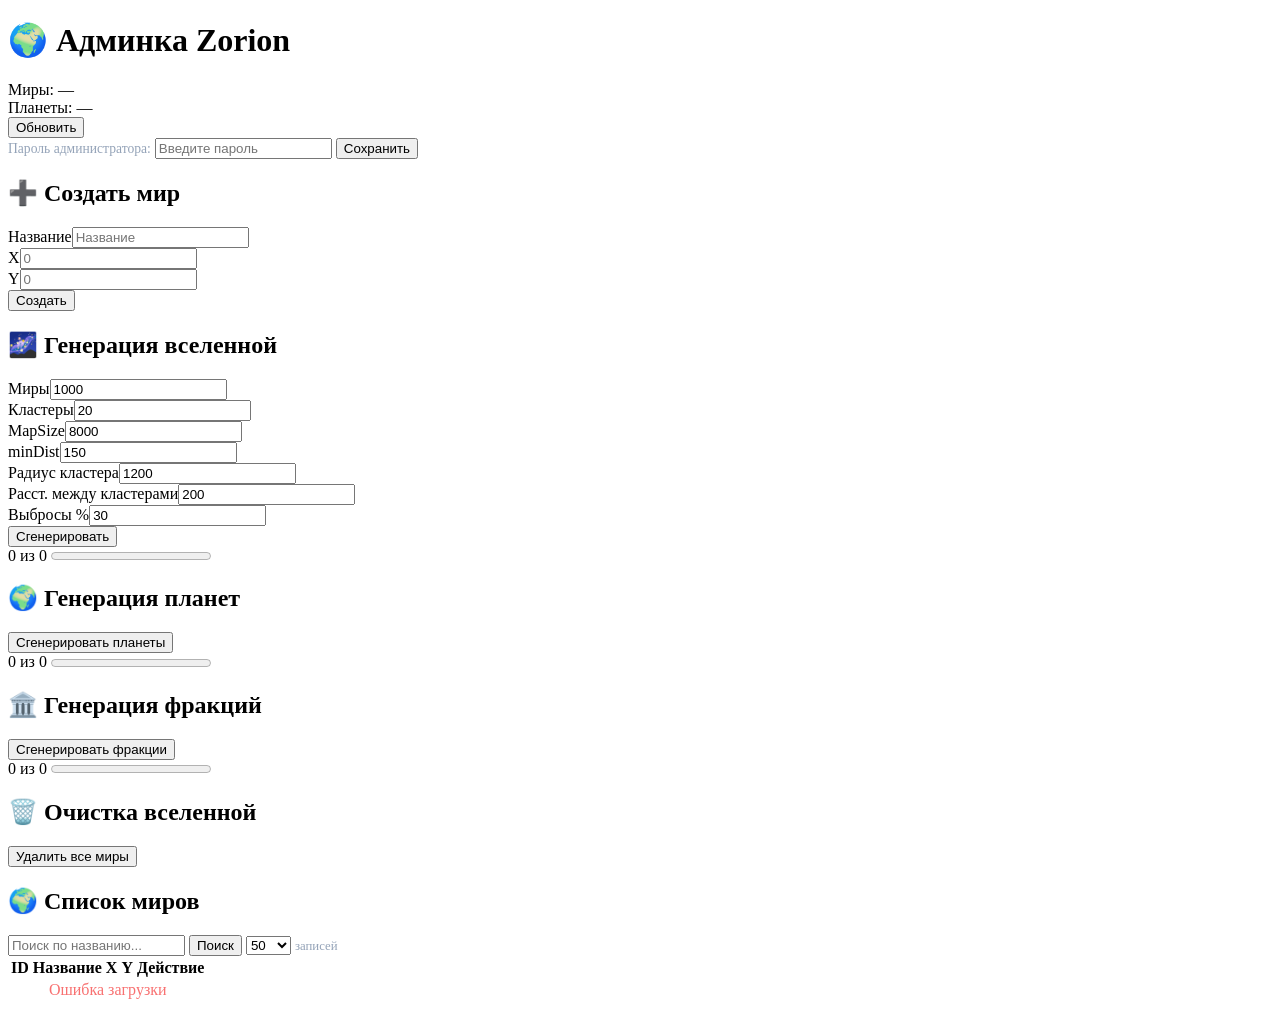
==== web/admin.html @ e0d77534 "Initial commit (без больших файлов)" ====
<!DOCTYPE html>
<html lang="ru">
<head>
    <meta charset="UTF-8">
    <meta name="viewport" content="width=device-width, initial-scale=1.0">
    <title>Админка Zorion</title>
    <link rel="stylesheet" href="/static/css/admin.css">
</head>
<body>
<div class="container">
    <h1>🌍 Админка Zorion</h1>

    <!-- Статистика -->
    <div class="card">
        <div class="compact-row" style="gap: 1rem;">
            <div class="stat-item">Миры: <span id="statsWorlds">—</span></div>
            <div class="stat-item">Планеты: <span id="statsPlanets">—</span></div>
            <button class="btn secondary" onclick="loadStats()">Обновить</button>
        </div>
    </div>

    <!-- Пароль -->
    <div class="card">
        <div class="password-form">
            <label style="color:#94a3b8; font-size:0.85rem;">Пароль администратора:</label>
            <input type="password" id="adminPassword" placeholder="Введите пароль">
            <button class="btn" onclick="setPassword()">Сохранить</button>
        </div>
    </div>

    <!-- Создание мира -->
    <div class="card">
        <h2>➕ Создать мир</h2>
        <div class="compact-row">
            <div><label>Название</label><input type="text" id="worldName" placeholder="Название"></div>
            <div><label>X</label><input type="number" id="coordX" placeholder="0"></div>
            <div><label>Y</label><input type="number" id="coordY" placeholder="0"></div>
            <button class="btn" onclick="createWorld()">Создать</button>
        </div>
        <div id="createResult" class="result"></div>
    </div>

    <!-- Генерация вселенной -->
    <div class="card">
        <h2>🌌 Генерация вселенной</h2>
        <div class="compact-row">
            <div><label>Миры</label><input type="number" id="genWorlds" value="1000"></div>
            <div><label>Кластеры</label><input type="number" id="genClusters" value="20"></div>
            <div><label>MapSize</label><input type="number" id="genMapSize" value="8000" step="10"></div>
            <div><label>minDist</label><input type="number" id="genMinDist" value="150" step="1"></div>
            <div><label>Радиус кластера</label><input type="number" id="genClusterRadius" value="1200" step="5"></div>
            <div><label>Расст. между кластерами</label><input type="number" id="genClusterSpacing" value="200" step="10"></div>
            <div><label>Выбросы %</label><input type="number" id="genOutlierPercent" value="30" step="1"></div>
            <button class="btn success" onclick="generateUniverse()">Сгенерировать</button>
            <button class="btn danger" onclick="cancelGeneration('generate_universe')" id="cancelUniverseBtn" style="display:none;">Остановить</button>
        </div>
        <div id="genResult" class="result"></div>
        <div id="genProgress" class="progress-container">
            <span class="progress-text" id="genProgressText">0 из 0</span>
            <progress id="genProgressBar" class="progress-bar" value="0" max="100"></progress>
        </div>
    </div>

    <!-- Генерация планет -->
    <div class="card">
        <h2>🌍 Генерация планет</h2>
        <div class="compact-row">
            <button class="btn success" onclick="generatePlanets()">Сгенерировать планеты</button>
            <button class="btn danger" onclick="cancelGeneration('generate_planets')" id="cancelPlanetsBtn" style="display:none;">Остановить</button>
        </div>
        <div id="planetResult" class="result"></div>
        <div id="planetProgress" class="progress-container">
            <span class="progress-text" id="planetProgressText">0 из 0</span>
            <progress id="planetProgressBar" class="progress-bar" value="0" max="100"></progress>
        </div>
    </div>

    <!-- Генерация фракций -->
    <div class="card">
        <h2>🏛️ Генерация фракций</h2>
        <div class="compact-row">
            <button class="btn success" onclick="generateFactions()">Сгенерировать фракции</button>
            <button class="btn danger" onclick="cancelGeneration('generate_factions')" id="cancelFactionsBtn" style="display:none;">Остановить</button>
        </div>
        <div id="factionResult" class="result"></div>
        <div id="factionProgress" class="progress-container">
            <span class="progress-text" id="factionProgressText">0 из 0</span>
            <progress id="factionProgressBar" class="progress-bar" value="0" max="100"></progress>
        </div>
    </div>

    <!-- Очистка -->
    <div class="card">
        <h2>🗑️ Очистка вселенной</h2>
        <button class="btn danger" onclick="clearUniverse()">Удалить все миры</button>
        <div id="clearResult" class="result"></div>
    </div>

    <!-- Список миров -->
    <div class="card">
        <h2>🌍 Список миров</h2>
        <div class="search-form">
            <input type="text" id="searchInput" placeholder="Поиск по названию..." onchange="loadWorlds(1)">
            <button class="btn" onclick="loadWorlds(1)">Поиск</button>
            <select id="limitSelect" onchange="loadWorlds(1)">
                <option value="20">20</option>
                <option value="50" selected>50</option>
                <option value="100">100</option>
            </select>
            <label style="color:#94a3b8; font-size:0.8rem;">записей</label>
        </div>
        <div id="worldsContainer">
            <table>
                <thead><tr><th>ID</th><th>Название</th><th>X</th><th>Y</th><th>Действие</th></tr></thead>
                <tbody id="worldsBody">
                    <tr><td colspan="5" style="text-align:center;color:#94a3b8;">Загрузка...</td></tr>
                </tbody>
            </table>
            <div class="pagination" id="paginationControls"></div>
        </div>
    </div>
</div>

<script>
    // --- Глобальные ---
    let adminPassword = localStorage.getItem('adminPassword') || '';
    let currentPage = 1, currentLimit = 50, currentSearch = '';
    let pollIntervals = {};

    // --- Авторизация ---
    function setPassword() {
        const pwd = document.getElementById('adminPassword').value;
        if (pwd) {
            adminPassword = pwd;
            localStorage.setItem('adminPassword', pwd);
            alert('Пароль сохранён');
            loadStats();
            loadWorlds(1);
        }
    }

    async function fetchWithAuth(url, options = {}) {
        const headers = options.headers || {};
        headers['X-Admin-Password'] = adminPassword;
        const res = await fetch(url, { ...options, headers });
        if (res.status === 401) {
            alert('Неверный пароль администратора');
            throw new Error('Unauthorized');
        }
        return res;
    }

    // --- Статистика ---
    async function loadStats() {
        try {
            const res = await fetchWithAuth('/admin/stats');
            const data = await res.json();
            document.getElementById('statsWorlds').textContent = data.worlds || 0;
            document.getElementById('statsPlanets').textContent = data.planets || 0;
        } catch (e) { console.error(e); }
    }

    // --- Список миров ---
    async function loadWorlds(page) {
        if (page) currentPage = page;
        currentLimit = parseInt(document.getElementById('limitSelect').value);
        currentSearch = document.getElementById('searchInput').value;

        try {
            const url = `/admin/worlds?page=${currentPage}&limit=${currentLimit}&search=${encodeURIComponent(currentSearch)}`;
            const res = await fetchWithAuth(url);
            const data = await res.json();

            const tbody = document.getElementById('worldsBody');
            tbody.innerHTML = '';
            if (data.data.length === 0) {
                tbody.innerHTML = '<tr><td colspan="5" style="text-align:center;color:#94a3b8;">Нет миров</td></tr>';
            } else {
                data.data.forEach(w => {
                    const row = document.createElement('tr');
                    row.innerHTML = `
                        <td>${w.id}</td>
                        <td>${w.name}</td>
                        <td>${w.coord_x}</td>
                        <td>${w.coord_y}</td>
                        <td><button class="btn-small" onclick="deleteWorld('${w.id}')">Удалить</button></td>
                    `;
                    tbody.appendChild(row);
                });
            }

            const pagination = document.getElementById('paginationControls');
            pagination.innerHTML = '';
            if (data.total > 0) {
                const totalPages = Math.ceil(data.total / data.limit);
                const prev = document.createElement('button');
                prev.textContent = '◀';
                prev.onclick = () => loadWorlds(Math.max(1, currentPage - 1));
                pagination.appendChild(prev);
                const span = document.createElement('span');
                span.textContent = `Страница ${currentPage} из ${totalPages}`;
                pagination.appendChild(span);
                const next = document.createElement('button');
                next.textContent = '▶';
                next.onclick = () => loadWorlds(Math.min(totalPages, currentPage + 1));
                pagination.appendChild(next);
            }
        } catch (e) {
            console.error(e);
            document.getElementById('worldsBody').innerHTML = '<tr><td colspan="5" style="text-align:center;color:#f87171;">Ошибка загрузки</td></tr>';
        }
    }

    async function deleteWorld(id) {
        if (!confirm('Удалить мир?')) return;
        try {
            const res = await fetchWithAuth('/admin/worlds/delete', {
                method: 'POST',
                headers: { 'Content-Type': 'application/json' },
                body: JSON.stringify({ id })
            });
            if (res.ok) { alert('Мир удалён'); loadStats(); loadWorlds(currentPage); }
            else { const text = await res.text(); alert('Ошибка: ' + text); }
        } catch (e) { alert('Ошибка: ' + e.message); }
    }

    async function createWorld() {
        const name = document.getElementById('worldName').value.trim();
        const x = parseFloat(document.getElementById('coordX').value);
        const y = parseFloat(document.getElementById('coordY').value);
        if (!name || isNaN(x) || isNaN(y)) {
            document.getElementById('createResult').textContent = '❌ Заполните все поля';
            return;
        }
        try {
            const res = await fetchWithAuth('/admin/worlds/create', {
                method: 'POST',
                headers: { 'Content-Type': 'application/json' },
                body: JSON.stringify({ name, coord_x: x, coord_y: y })
            });
            if (res.ok) { document.getElementById('createResult').textContent = '✅ Мир создан'; loadStats(); loadWorlds(1); }
            else { const text = await res.text(); document.getElementById('createResult').textContent = '❌ ' + text; }
        } catch (e) { document.getElementById('createResult').textContent = '❌ ' + e.message; }
    }

    // --- Генерация вселенной ---
    async function generateUniverse() {
        const worlds = parseInt(document.getElementById('genWorlds').value);
        const clusters = parseInt(document.getElementById('genClusters').value);
        const mapSize = parseInt(document.getElementById('genMapSize').value);
        const minDist = parseInt(document.getElementById('genMinDist').value);
        const clusterRadius = parseInt(document.getElementById('genClusterRadius').value);
        const clusterSpacing = parseInt(document.getElementById('genClusterSpacing').value);
        const outlierPercent = parseInt(document.getElementById('genOutlierPercent').value);
        if (isNaN(worlds) || isNaN(clusters) || worlds <= 0 || clusters <= 0 || isNaN(mapSize) || mapSize <= 0 || isNaN(minDist) || minDist <= 0 || isNaN(clusterRadius) || clusterRadius <= 0 || isNaN(clusterSpacing) || clusterSpacing <= 0 || isNaN(outlierPercent) || outlierPercent < 0) {
            document.getElementById('genResult').textContent = '❌ Введите корректные числа';
            return;
        }
        if (!confirm(`Сгенерировать ${worlds} миров в ${clusters} кластерах?`)) return;

        document.getElementById('genResult').textContent = '⏳ Генерация запущена...';
        document.getElementById('genProgress').style.display = 'block';
        document.getElementById('genProgressBar').value = 0;
        document.getElementById('genProgressText').textContent = '0 из ' + worlds;
        document.getElementById('cancelUniverseBtn').style.display = 'inline-block';

        try {
            const res = await fetchWithAuth('/admin/generate', {
                method: 'POST',
                headers: { 'Content-Type': 'application/json' },
                body: JSON.stringify({
                    world_count: worlds,
                    cluster_count: clusters,
                    map_size: mapSize,
                    min_dist: minDist,
                    cluster_radius: clusterRadius,
                    cluster_spacing: clusterSpacing,
                    outlier_percent: outlierPercent
                })
            });
            if (!res.ok) {
                const text = await res.text();
                document.getElementById('genResult').textContent = '❌ Ошибка: ' + text;
                document.getElementById('genProgress').style.display = 'none';
                document.getElementById('cancelUniverseBtn').style.display = 'none';
                return;
            }
            if (pollIntervals['universe']) clearInterval(pollIntervals['universe']);
            pollIntervals['universe'] = setInterval(() => pollJob('generate_universe', 'genProgress', 'genResult', 'cancelUniverseBtn'), 1500);
        } catch (e) {
            document.getElementById('genResult').textContent = '❌ ' + e.message;
            document.getElementById('genProgress').style.display = 'none';
            document.getElementById('cancelUniverseBtn').style.display = 'none';
        }
    }

    // --- Генерация планет ---
    async function generatePlanets() {
        if (!confirm('Сгенерировать планеты для всех миров?')) return;
        document.getElementById('planetResult').textContent = '⏳ Генерация запущена...';
        document.getElementById('planetProgress').style.display = 'block';
        document.getElementById('planetProgressBar').value = 0;
        document.getElementById('planetProgressText').textContent = 'Подготовка...';
        document.getElementById('cancelPlanetsBtn').style.display = 'inline-block';

        try {
            const res = await fetchWithAuth('/admin/generate-planets', { method: 'POST' });
            if (!res.ok) {
                const text = await res.text();
                document.getElementById('planetResult').textContent = '❌ Ошибка: ' + text;
                document.getElementById('planetProgress').style.display = 'none';
                document.getElementById('cancelPlanetsBtn').style.display = 'none';
                return;
            }
            if (pollIntervals['planets']) clearInterval(pollIntervals['planets']);
            pollIntervals['planets'] = setInterval(() => pollJob('generate_planets', 'planetProgress', 'planetResult', 'cancelPlanetsBtn'), 1500);
        } catch (e) {
            document.getElementById('planetResult').textContent = '❌ ' + e.message;
            document.getElementById('planetProgress').style.display = 'none';
            document.getElementById('cancelPlanetsBtn').style.display = 'none';
        }
    }

    // --- Генерация фракций ---
    async function generateFactions() {
        if (!confirm('Сгенерировать фракции для всех обитаемых планет?')) return;
        document.getElementById('factionResult').textContent = '⏳ Генерация запущена...';
        document.getElementById('factionProgress').style.display = 'block';
        document.getElementById('factionProgressBar').value = 0;
        document.getElementById('factionProgressText').textContent = 'Подготовка...';
        document.getElementById('cancelFactionsBtn').style.display = 'inline-block';

        try {
            const res = await fetchWithAuth('/admin/generate-factions', { method: 'POST' });
            if (!res.ok) {
                const text = await res.text();
                document.getElementById('factionResult').textContent = '❌ Ошибка: ' + text;
                document.getElementById('factionProgress').style.display = 'none';
                document.getElementById('cancelFactionsBtn').style.display = 'none';
                return;
            }
            if (pollIntervals['factions']) clearInterval(pollIntervals['factions']);
            pollIntervals['factions'] = setInterval(() => pollJob('generate_factions', 'factionProgress', 'factionResult', 'cancelFactionsBtn'), 1500);
        } catch (e) {
            document.getElementById('factionResult').textContent = '❌ ' + e.message;
            document.getElementById('factionProgress').style.display = 'none';
            document.getElementById('cancelFactionsBtn').style.display = 'none';
        }
    }

    // --- Общий опрос статуса ---
    async function pollJob(jobType, progressId, resultId, cancelBtnId) {
        try {
            const res = await fetchWithAuth(`/admin/generate-status?job=${jobType}`);
            const data = await res.json();
            const progress = data.processed || 0;
            const total = data.total || 0;
            const status = data.status || 'running';

            const textEl = document.getElementById(progressId + 'Text');
            const barEl = document.getElementById(progressId + 'Bar');
            if (textEl) textEl.textContent = total > 0 ? `${progress} из ${total}` : 'Подготовка...';
            if (barEl) {
                const percent = total > 0 ? (progress / total * 100) : 0;
                barEl.value = percent;
            }

            const cancelBtn = document.getElementById(cancelBtnId);
            if (cancelBtn) {
                cancelBtn.style.display = (status === 'running') ? 'inline-block' : 'none';
            }

            if (status === 'done' || status === 'error' || status === 'canceled') {
                clearInterval(pollIntervals[jobType]);
                delete pollIntervals[jobType];
                document.getElementById(progressId).style.display = 'none';
                if (cancelBtn) cancelBtn.style.display = 'none';
                const resultEl = document.getElementById(resultId);
                if (status === 'done') {
                    resultEl.textContent = `✅ Готово! (${total} объектов)`;
                    if (jobType === 'generate_universe') {
                        loadStats();
                        loadWorlds(1);
                    } else if (jobType === 'generate_planets') {
                        loadStats();
                    }
                } else if (status === 'canceled') {
                    resultEl.textContent = `⏹️ Остановлено пользователем`;
                } else if (status === 'error') {
                    resultEl.textContent = `❌ Ошибка: ${data.error || 'неизвестная'}`;
                }
            }
        } catch (e) {
            console.error('Poll error:', e);
        }
    }

    // --- Отмена генерации ---
    async function cancelGeneration(jobType) {
        if (!confirm(`Остановить генерацию?`)) return;
        try {
            const res = await fetchWithAuth(`/admin/generate-cancel?job=${jobType}`, { method: 'POST' });
            if (res.ok) {
                alert('Остановка запрошена');
                const btnId = jobType === 'generate_universe' ? 'cancelUniverseBtn' :
                              jobType === 'generate_planets' ? 'cancelPlanetsBtn' : 'cancelFactionsBtn';
                document.getElementById(btnId).style.display = 'none';
            } else {
                const text = await res.text();
                alert('Ошибка: ' + text);
            }
        } catch (e) {
            alert('Ошибка: ' + e.message);
        }
    }

    // --- Очистка ---
    async function clearUniverse() {
        if (!confirm('Удалить ВСЕ миры?')) return;
        try {
            const res = await fetchWithAuth('/admin/clear', { method: 'POST', headers: { 'Content-Type': 'application/json' } });
            if (res.ok) { document.getElementById('clearResult').textContent = '✅ Вселенная очищена'; loadStats(); loadWorlds(1); }
            else { const text = await res.text(); document.getElementById('clearResult').textContent = '❌ Ошибка: ' + text; }
        } catch (e) { document.getElementById('clearResult').textContent = '❌ ' + e.message; }
    }

    // --- Инициализация ---
    loadStats();
    loadWorlds(1);
</script>
</body>
</html>
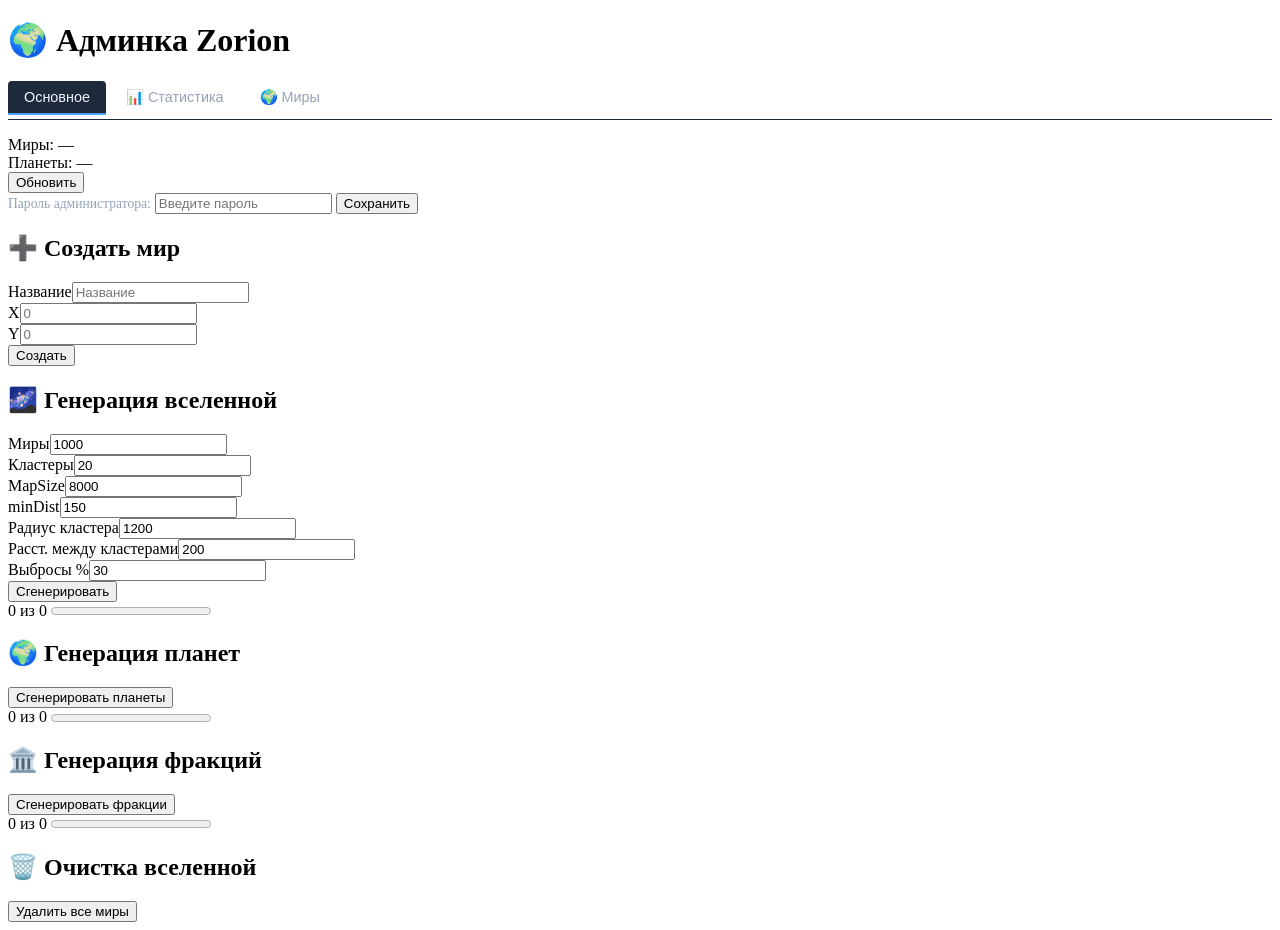
==== commit 73725d1d: "статистика в админке" ====
--- a/web/admin.html
+++ b/web/admin.html
@@ -5,120 +5,228 @@
     <meta name="viewport" content="width=device-width, initial-scale=1.0">
     <title>Админка Zorion</title>
     <link rel="stylesheet" href="/static/css/admin.css">
+    <style>
+        /* Стили для вкладок */
+        .admin-tabs {
+            display: flex;
+            gap: 4px;
+            margin-bottom: 16px;
+            border-bottom: 1px solid #1e293b;
+            padding-bottom: 4px;
+            flex-wrap: wrap;
+        }
+        .admin-tabs button {
+            background: none;
+            border: none;
+            padding: 8px 16px;
+            color: #94a3b8;
+            cursor: pointer;
+            font-size: 0.9rem;
+            border-radius: 4px 4px 0 0;
+            transition: background 0.2s, color 0.2s;
+        }
+        .admin-tabs button:hover {
+            background: #1e293b;
+            color: #e0e0e0;
+        }
+        .admin-tabs button.active {
+            background: #1e293b;
+            color: #f1f5f9;
+            border-bottom: 2px solid #4a9eff;
+        }
+        .tab-pane {
+            display: none;
+        }
+        .tab-pane.active {
+            display: block;
+        }
+
+        /* Стили для статистики */
+        .stat-grid {
+            display: flex;
+            flex-wrap: wrap;
+            gap: 10px;
+            margin-top: 10px;
+        }
+        .stat-card {
+            background: #1a1a2e;
+            padding: 8px 14px;
+            border-radius: 8px;
+            border: 1px solid #2a2a4a;
+            font-size: 0.85rem;
+            color: #e0e0e0;
+        }
+        .stat-card strong {
+            color: #94a3b8;
+        }
+        .stats-table {
+            width: 100%;
+            border-collapse: collapse;
+            margin-top: 10px;
+            font-size: 0.85rem;
+        }
+        .stats-table th {
+            text-align: left;
+            color: #94a3b8;
+            border-bottom: 1px solid #1e293b;
+            padding: 6px 8px;
+        }
+        .stats-table td {
+            padding: 6px 8px;
+            border-bottom: 1px solid #1a1a2e;
+        }
+        .anomaly-high { color: #f87171; }
+        .anomaly-medium { color: #fbbf24; }
+        .anomaly-low { color: #fcd34d; }
+        .btn-small {
+            padding: 2px 10px;
+            font-size: 0.75rem;
+            background: #334155;
+            border: none;
+            color: #e0e0e0;
+            border-radius: 4px;
+            cursor: pointer;
+        }
+        .btn-small:hover { background: #475569; }
+    </style>
 </head>
 <body>
 <div class="container">
     <h1>🌍 Админка Zorion</h1>
 
-    <!-- Статистика -->
-    <div class="card">
-        <div class="compact-row" style="gap: 1rem;">
-            <div class="stat-item">Миры: <span id="statsWorlds">—</span></div>
-            <div class="stat-item">Планеты: <span id="statsPlanets">—</span></div>
-            <button class="btn secondary" onclick="loadStats()">Обновить</button>
-        </div>
+    <!-- Вкладки -->
+    <div class="admin-tabs">
+        <button class="tab-btn active" data-tab="tab-main">Основное</button>
+        <button class="tab-btn" data-tab="tab-stats">📊 Статистика</button>
+        <button class="tab-btn" data-tab="tab-worlds">🌍 Миры</button>
     </div>
 
-    <!-- Пароль -->
-    <div class="card">
-        <div class="password-form">
-            <label style="color:#94a3b8; font-size:0.85rem;">Пароль администратора:</label>
-            <input type="password" id="adminPassword" placeholder="Введите пароль">
-            <button class="btn" onclick="setPassword()">Сохранить</button>
+    <!-- Вкладка: Основное (все старые карточки) -->
+    <div id="tab-main" class="tab-pane active">
+        <!-- Статистика (краткая) -->
+        <div class="card">
+            <div class="compact-row" style="gap: 1rem;">
+                <div class="stat-item">Миры: <span id="statsWorlds">—</span></div>
+                <div class="stat-item">Планеты: <span id="statsPlanets">—</span></div>
+                <button class="btn secondary" onclick="loadStats()">Обновить</button>
+            </div>
+        </div>
+
+        <!-- Пароль -->
+        <div class="card">
+            <div class="password-form">
+                <label style="color:#94a3b8; font-size:0.85rem;">Пароль администратора:</label>
+                <input type="password" id="adminPassword" placeholder="Введите пароль">
+                <button class="btn" onclick="setPassword()">Сохранить</button>
+            </div>
+        </div>
+
+        <!-- Создание мира -->
+        <div class="card">
+            <h2>➕ Создать мир</h2>
+            <div class="compact-row">
+                <div><label>Название</label><input type="text" id="worldName" placeholder="Название"></div>
+                <div><label>X</label><input type="number" id="coordX" placeholder="0"></div>
+                <div><label>Y</label><input type="number" id="coordY" placeholder="0"></div>
+                <button class="btn" onclick="createWorld()">Создать</button>
+            </div>
+            <div id="createResult" class="result"></div>
+        </div>
+
+        <!-- Генерация вселенной -->
+        <div class="card">
+            <h2>🌌 Генерация вселенной</h2>
+            <div class="compact-row">
+                <div><label>Миры</label><input type="number" id="genWorlds" value="1000"></div>
+                <div><label>Кластеры</label><input type="number" id="genClusters" value="20"></div>
+                <div><label>MapSize</label><input type="number" id="genMapSize" value="8000" step="10"></div>
+                <div><label>minDist</label><input type="number" id="genMinDist" value="150" step="1"></div>
+                <div><label>Радиус кластера</label><input type="number" id="genClusterRadius" value="1200" step="5"></div>
+                <div><label>Расст. между кластерами</label><input type="number" id="genClusterSpacing" value="200" step="10"></div>
+                <div><label>Выбросы %</label><input type="number" id="genOutlierPercent" value="30" step="1"></div>
+                <button class="btn success" onclick="generateUniverse()">Сгенерировать</button>
+                <button class="btn danger" onclick="cancelGeneration('generate_universe')" id="cancelUniverseBtn" style="display:none;">Остановить</button>
+            </div>
+            <div id="genResult" class="result"></div>
+            <div id="genProgress" class="progress-container">
+                <span class="progress-text" id="genProgressText">0 из 0</span>
+                <progress id="genProgressBar" class="progress-bar" value="0" max="100"></progress>
+            </div>
+        </div>
+
+        <!-- Генерация планет -->
+        <div class="card">
+            <h2>🌍 Генерация планет</h2>
+            <div class="compact-row">
+                <button class="btn success" onclick="generatePlanets()">Сгенерировать планеты</button>
+                <button class="btn danger" onclick="cancelGeneration('generate_planets')" id="cancelPlanetsBtn" style="display:none;">Остановить</button>
+            </div>
+            <div id="planetResult" class="result"></div>
+            <div id="planetProgress" class="progress-container">
+                <span class="progress-text" id="planetProgressText">0 из 0</span>
+                <progress id="planetProgressBar" class="progress-bar" value="0" max="100"></progress>
+            </div>
+        </div>
+
+        <!-- Генерация фракций -->
+        <div class="card">
+            <h2>🏛️ Генерация фракций</h2>
+            <div class="compact-row">
+                <button class="btn success" onclick="generateFactions()">Сгенерировать фракции</button>
+                <button class="btn danger" onclick="cancelGeneration('generate_factions')" id="cancelFactionsBtn" style="display:none;">Остановить</button>
+            </div>
+            <div id="factionResult" class="result"></div>
+            <div id="factionProgress" class="progress-container">
+                <span class="progress-text" id="factionProgressText">0 из 0</span>
+                <progress id="factionProgressBar" class="progress-bar" value="0" max="100"></progress>
+            </div>
+        </div>
+
+        <!-- Очистка -->
+        <div class="card">
+            <h2>🗑️ Очистка вселенной</h2>
+            <button class="btn danger" onclick="clearUniverse()">Удалить все миры</button>
+            <div id="clearResult" class="result"></div>
         </div>
     </div>
 
-    <!-- Создание мира -->
-    <div class="card">
-        <h2>➕ Создать мир</h2>
-        <div class="compact-row">
-            <div><label>Название</label><input type="text" id="worldName" placeholder="Название"></div>
-            <div><label>X</label><input type="number" id="coordX" placeholder="0"></div>
-            <div><label>Y</label><input type="number" id="coordY" placeholder="0"></div>
-            <button class="btn" onclick="createWorld()">Создать</button>
-        </div>
-        <div id="createResult" class="result"></div>
+    <!-- Вкладка: Статистика планет (новая) -->
+    <div id="tab-stats" class="tab-pane">
+        <div class="card">
+            <h2>📊 Детальная статистика планет</h2>
+            <button class="btn" onclick="loadPlanetStats()">🔄 Обновить</button>
+            <div id="planetStatsContainer">
+                <p style="color:#94a3b8; margin-top:10px;">Нажмите «Обновить» для загрузки статистики.</p>
+            </div>
+        </div>
     </div>
 
-    <!-- Генерация вселенной -->
-    <div class="card">
-        <h2>🌌 Генерация вселенной</h2>
-        <div class="compact-row">
-            <div><label>Миры</label><input type="number" id="genWorlds" value="1000"></div>
-            <div><label>Кластеры</label><input type="number" id="genClusters" value="20"></div>
-            <div><label>MapSize</label><input type="number" id="genMapSize" value="8000" step="10"></div>
-            <div><label>minDist</label><input type="number" id="genMinDist" value="150" step="1"></div>
-            <div><label>Радиус кластера</label><input type="number" id="genClusterRadius" value="1200" step="5"></div>
-            <div><label>Расст. между кластерами</label><input type="number" id="genClusterSpacing" value="200" step="10"></div>
-            <div><label>Выбросы %</label><input type="number" id="genOutlierPercent" value="30" step="1"></div>
-            <button class="btn success" onclick="generateUniverse()">Сгенерировать</button>
-            <button class="btn danger" onclick="cancelGeneration('generate_universe')" id="cancelUniverseBtn" style="display:none;">Остановить</button>
-        </div>
-        <div id="genResult" class="result"></div>
-        <div id="genProgress" class="progress-container">
-            <span class="progress-text" id="genProgressText">0 из 0</span>
-            <progress id="genProgressBar" class="progress-bar" value="0" max="100"></progress>
+    <!-- Вкладка: Миры (список) -->
+    <div id="tab-worlds" class="tab-pane">
+        <div class="card">
+            <h2>🌍 Список миров</h2>
+            <div class="search-form">
+                <input type="text" id="searchInput" placeholder="Поиск по названию..." onchange="loadWorlds(1)">
+                <button class="btn" onclick="loadWorlds(1)">Поиск</button>
+                <select id="limitSelect" onchange="loadWorlds(1)">
+                    <option value="20">20</option>
+                    <option value="50" selected>50</option>
+                    <option value="100">100</option>
+                </select>
+                <label style="color:#94a3b8; font-size:0.8rem;">записей</label>
+            </div>
+            <div id="worldsContainer">
+                <table>
+                    <thead><tr><th>ID</th><th>Название</th><th>X</th><th>Y</th><th>Действие</th></tr></thead>
+                    <tbody id="worldsBody">
+                        <tr><td colspan="5" style="text-align:center;color:#94a3b8;">Загрузка...</td></tr>
+                    </tbody>
+                </table>
+                <div class="pagination" id="paginationControls"></div>
+            </div>
         </div>
     </div>
 
-    <!-- Генерация планет -->
-    <div class="card">
-        <h2>🌍 Генерация планет</h2>
-        <div class="compact-row">
-            <button class="btn success" onclick="generatePlanets()">Сгенерировать планеты</button>
-            <button class="btn danger" onclick="cancelGeneration('generate_planets')" id="cancelPlanetsBtn" style="display:none;">Остановить</button>
-        </div>
-        <div id="planetResult" class="result"></div>
-        <div id="planetProgress" class="progress-container">
-            <span class="progress-text" id="planetProgressText">0 из 0</span>
-            <progress id="planetProgressBar" class="progress-bar" value="0" max="100"></progress>
-        </div>
-    </div>
-
-    <!-- Генерация фракций -->
-    <div class="card">
-        <h2>🏛️ Генерация фракций</h2>
-        <div class="compact-row">
-            <button class="btn success" onclick="generateFactions()">Сгенерировать фракции</button>
-            <button class="btn danger" onclick="cancelGeneration('generate_factions')" id="cancelFactionsBtn" style="display:none;">Остановить</button>
-        </div>
-        <div id="factionResult" class="result"></div>
-        <div id="factionProgress" class="progress-container">
-            <span class="progress-text" id="factionProgressText">0 из 0</span>
-            <progress id="factionProgressBar" class="progress-bar" value="0" max="100"></progress>
-        </div>
-    </div>
-
-    <!-- Очистка -->
-    <div class="card">
-        <h2>🗑️ Очистка вселенной</h2>
-        <button class="btn danger" onclick="clearUniverse()">Удалить все миры</button>
-        <div id="clearResult" class="result"></div>
-    </div>
-
-    <!-- Список миров -->
-    <div class="card">
-        <h2>🌍 Список миров</h2>
-        <div class="search-form">
-            <input type="text" id="searchInput" placeholder="Поиск по названию..." onchange="loadWorlds(1)">
-            <button class="btn" onclick="loadWorlds(1)">Поиск</button>
-            <select id="limitSelect" onchange="loadWorlds(1)">
-                <option value="20">20</option>
-                <option value="50" selected>50</option>
-                <option value="100">100</option>
-            </select>
-            <label style="color:#94a3b8; font-size:0.8rem;">записей</label>
-        </div>
-        <div id="worldsContainer">
-            <table>
-                <thead><tr><th>ID</th><th>Название</th><th>X</th><th>Y</th><th>Действие</th></tr></thead>
-                <tbody id="worldsBody">
-                    <tr><td colspan="5" style="text-align:center;color:#94a3b8;">Загрузка...</td></tr>
-                </tbody>
-            </table>
-            <div class="pagination" id="paginationControls"></div>
-        </div>
-    </div>
 </div>
 
 <script>
@@ -126,6 +234,20 @@
     let adminPassword = localStorage.getItem('adminPassword') || '';
     let currentPage = 1, currentLimit = 50, currentSearch = '';
     let pollIntervals = {};
+
+    // --- Переключение вкладок ---
+    document.querySelectorAll('.tab-btn').forEach(btn => {
+        btn.addEventListener('click', function() {
+            document.querySelectorAll('.tab-btn').forEach(b => b.classList.remove('active'));
+            this.classList.add('active');
+            const tabId = this.dataset.tab;
+            document.querySelectorAll('.tab-pane').forEach(p => p.classList.remove('active'));
+            document.getElementById(tabId).classList.add('active');
+            if (tabId === 'tab-stats') {
+                loadPlanetStats();
+            }
+        });
+    });
 
     // --- Авторизация ---
     function setPassword() {
@@ -150,7 +272,7 @@
         return res;
     }
 
-    // --- Статистика ---
+    // --- Краткая статистика (для шапки) ---
     async function loadStats() {
         try {
             const res = await fetchWithAuth('/admin/stats');
@@ -158,6 +280,70 @@
             document.getElementById('statsWorlds').textContent = data.worlds || 0;
             document.getElementById('statsPlanets').textContent = data.planets || 0;
         } catch (e) { console.error(e); }
+    }
+
+    // --- Детальная статистика планет (новая) ---
+    async function loadPlanetStats() {
+        const container = document.getElementById('planetStatsContainer');
+        container.innerHTML = '<p style="color:#94a3b8;">⏳ Загрузка статистики...</p>';
+        try {
+            const res = await fetchWithAuth('/admin/stats/planets');
+            if (!res.ok) throw new Error('Failed to fetch stats');
+            const stats = await res.json();
+            renderPlanetStats(stats, container);
+        } catch (e) {
+            container.innerHTML = `<p style="color:#f87171;">❌ Ошибка загрузки: ${e.message}</p>`;
+        }
+    }
+
+    function renderPlanetStats(stats, container) {
+        let html = '';
+
+        // Общая сводка
+        html += `<div class="stat-grid">`;
+        html += `<div class="stat-card"><strong>Всего миров:</strong> ${stats.total_worlds}</div>`;
+        html += `<div class="stat-card"><strong>Миров с планетами:</strong> ${stats.worlds_with_planets}</div>`;
+        html += `<div class="stat-card"><strong>Всего планет:</strong> ${stats.total_planets}</div>`;
+        html += `<div class="stat-card"><strong>Обитаемых:</strong> ${stats.habitable_count}</div>`;
+        html += `<div class="stat-card"><strong>С жизнью:</strong> ${stats.life_count}</div>`;
+        html += `<div class="stat-card"><strong>Средний размер:</strong> ${stats.avg_size.toFixed(2)}</div>`;
+        html += `<div class="stat-card"><strong>Средняя масса:</strong> ${stats.avg_mass.toFixed(2)}</div>`;
+        html += `<div class="stat-card"><strong>Средняя температура:</strong> ${stats.avg_temp.toFixed(0)}K</div>`;
+        html += `<div class="stat-card"><strong>Средняя вода:</strong> ${stats.avg_water.toFixed(1)}%</div>`;
+        html += `<div class="stat-card"><strong>Среднее население:</strong> ${stats.avg_population.toLocaleString()}</div>`;
+        html += `</div>`;
+
+        // Типы планет
+        html += `<h3 style="margin-top:20px;">Распределение по типам</h3>`;
+        html += `<table class="stats-table"><tr><th>Тип</th><th>Кол-во</th></tr>`;
+        for (const [type, count] of Object.entries(stats.planets_by_type)) {
+            html += `<tr><td>${type}</td><td>${count}</td></tr>`;
+        }
+        html += `</table>`;
+
+        // По спектральным классам
+        html += `<h3 style="margin-top:20px;">По спектральным классам</h3>`;
+        html += `<table class="stats-table"><tr><th>Спектр</th><th>Типы (кол-во)</th></tr>`;
+        for (const [spec, types] of Object.entries(stats.planets_by_spectral)) {
+            const typesStr = Object.entries(types).map(([t, c]) => `${t}: ${c}`).join(', ');
+            html += `<tr><td>${spec}</td><td>${typesStr}</td></tr>`;
+        }
+        html += `</table>`;
+
+        // Аномалии
+        html += `<h3 style="margin-top:20px;">⚠️ Аномалии</h3>`;
+        if (stats.anomalies && stats.anomalies.length > 0) {
+            html += `<ul>`;
+            stats.anomalies.forEach(a => {
+                const severityClass = a.severity === 'high' ? 'anomaly-high' : a.severity === 'medium' ? 'anomaly-medium' : 'anomaly-low';
+                html += `<li class="${severityClass}">${a.description}: ${a.value.toFixed(1)} (ожидалось ~${a.expected.toFixed(1)})</li>`;
+            });
+            html += `</ul>`;
+        } else {
+            html += `<p style="color:#6fcf97;">✅ Аномалий не обнаружено</p>`;
+        }
+
+        container.innerHTML = html;
     }
 
     // --- Список миров ---
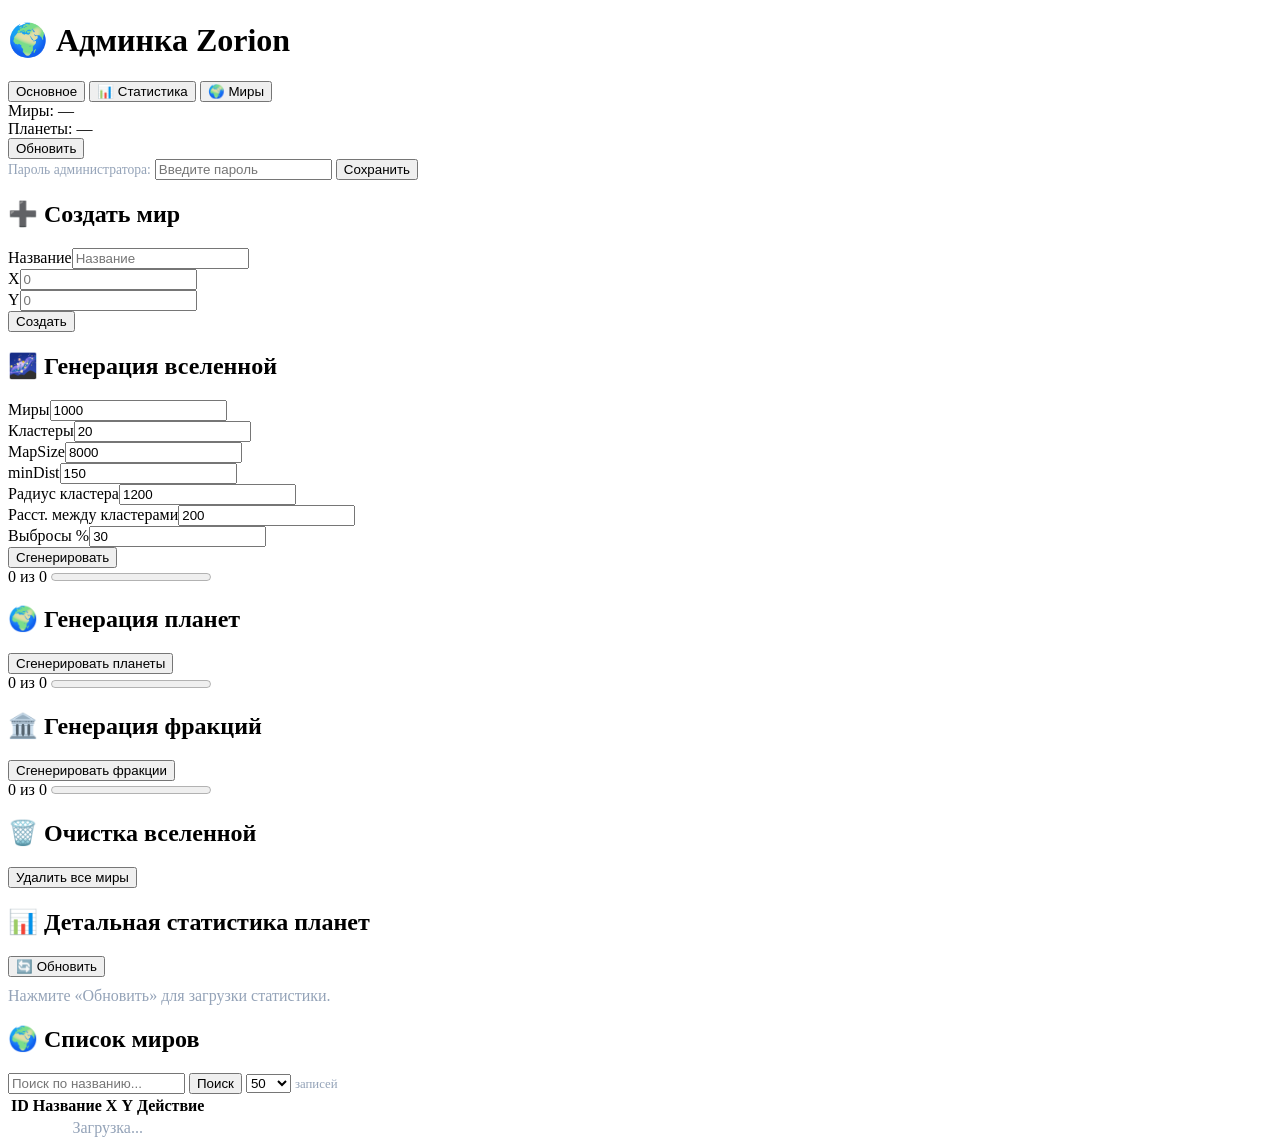
==== commit a00e0aba: "refactor: вынесен JavaScript из admin.html в отдельный модуль admin.js, добавлена сортировка в стати" ====
--- a/web/admin.html
+++ b/web/admin.html
@@ -5,90 +5,6 @@
     <meta name="viewport" content="width=device-width, initial-scale=1.0">
     <title>Админка Zorion</title>
     <link rel="stylesheet" href="/static/css/admin.css">
-    <style>
-        /* Стили для вкладок */
-        .admin-tabs {
-            display: flex;
-            gap: 4px;
-            margin-bottom: 16px;
-            border-bottom: 1px solid #1e293b;
-            padding-bottom: 4px;
-            flex-wrap: wrap;
-        }
-        .admin-tabs button {
-            background: none;
-            border: none;
-            padding: 8px 16px;
-            color: #94a3b8;
-            cursor: pointer;
-            font-size: 0.9rem;
-            border-radius: 4px 4px 0 0;
-            transition: background 0.2s, color 0.2s;
-        }
-        .admin-tabs button:hover {
-            background: #1e293b;
-            color: #e0e0e0;
-        }
-        .admin-tabs button.active {
-            background: #1e293b;
-            color: #f1f5f9;
-            border-bottom: 2px solid #4a9eff;
-        }
-        .tab-pane {
-            display: none;
-        }
-        .tab-pane.active {
-            display: block;
-        }
-
-        /* Стили для статистики */
-        .stat-grid {
-            display: flex;
-            flex-wrap: wrap;
-            gap: 10px;
-            margin-top: 10px;
-        }
-        .stat-card {
-            background: #1a1a2e;
-            padding: 8px 14px;
-            border-radius: 8px;
-            border: 1px solid #2a2a4a;
-            font-size: 0.85rem;
-            color: #e0e0e0;
-        }
-        .stat-card strong {
-            color: #94a3b8;
-        }
-        .stats-table {
-            width: 100%;
-            border-collapse: collapse;
-            margin-top: 10px;
-            font-size: 0.85rem;
-        }
-        .stats-table th {
-            text-align: left;
-            color: #94a3b8;
-            border-bottom: 1px solid #1e293b;
-            padding: 6px 8px;
-        }
-        .stats-table td {
-            padding: 6px 8px;
-            border-bottom: 1px solid #1a1a2e;
-        }
-        .anomaly-high { color: #f87171; }
-        .anomaly-medium { color: #fbbf24; }
-        .anomaly-low { color: #fcd34d; }
-        .btn-small {
-            padding: 2px 10px;
-            font-size: 0.75rem;
-            background: #334155;
-            border: none;
-            color: #e0e0e0;
-            border-radius: 4px;
-            cursor: pointer;
-        }
-        .btn-small:hover { background: #475569; }
-    </style>
 </head>
 <body>
 <div class="container">
@@ -101,7 +17,7 @@
         <button class="tab-btn" data-tab="tab-worlds">🌍 Миры</button>
     </div>
 
-    <!-- Вкладка: Основное (все старые карточки) -->
+    <!-- Вкладка: Основное -->
     <div id="tab-main" class="tab-pane active">
         <!-- Статистика (краткая) -->
         <div class="card">
@@ -190,7 +106,7 @@
         </div>
     </div>
 
-    <!-- Вкладка: Статистика планет (новая) -->
+    <!-- Вкладка: Статистика планет -->
     <div id="tab-stats" class="tab-pane">
         <div class="card">
             <h2>📊 Детальная статистика планет</h2>
@@ -201,7 +117,7 @@
         </div>
     </div>
 
-    <!-- Вкладка: Миры (список) -->
+    <!-- Вкладка: Миры -->
     <div id="tab-worlds" class="tab-pane">
         <div class="card">
             <h2>🌍 Список миров</h2>
@@ -229,390 +145,9 @@
 
 </div>
 
-<script>
-    // --- Глобальные ---
-    let adminPassword = localStorage.getItem('adminPassword') || '';
-    let currentPage = 1, currentLimit = 50, currentSearch = '';
-    let pollIntervals = {};
-
-    // --- Переключение вкладок ---
-    document.querySelectorAll('.tab-btn').forEach(btn => {
-        btn.addEventListener('click', function() {
-            document.querySelectorAll('.tab-btn').forEach(b => b.classList.remove('active'));
-            this.classList.add('active');
-            const tabId = this.dataset.tab;
-            document.querySelectorAll('.tab-pane').forEach(p => p.classList.remove('active'));
-            document.getElementById(tabId).classList.add('active');
-            if (tabId === 'tab-stats') {
-                loadPlanetStats();
-            }
-        });
-    });
-
-    // --- Авторизация ---
-    function setPassword() {
-        const pwd = document.getElementById('adminPassword').value;
-        if (pwd) {
-            adminPassword = pwd;
-            localStorage.setItem('adminPassword', pwd);
-            alert('Пароль сохранён');
-            loadStats();
-            loadWorlds(1);
-        }
-    }
-
-    async function fetchWithAuth(url, options = {}) {
-        const headers = options.headers || {};
-        headers['X-Admin-Password'] = adminPassword;
-        const res = await fetch(url, { ...options, headers });
-        if (res.status === 401) {
-            alert('Неверный пароль администратора');
-            throw new Error('Unauthorized');
-        }
-        return res;
-    }
-
-    // --- Краткая статистика (для шапки) ---
-    async function loadStats() {
-        try {
-            const res = await fetchWithAuth('/admin/stats');
-            const data = await res.json();
-            document.getElementById('statsWorlds').textContent = data.worlds || 0;
-            document.getElementById('statsPlanets').textContent = data.planets || 0;
-        } catch (e) { console.error(e); }
-    }
-
-    // --- Детальная статистика планет (новая) ---
-    async function loadPlanetStats() {
-        const container = document.getElementById('planetStatsContainer');
-        container.innerHTML = '<p style="color:#94a3b8;">⏳ Загрузка статистики...</p>';
-        try {
-            const res = await fetchWithAuth('/admin/stats/planets');
-            if (!res.ok) throw new Error('Failed to fetch stats');
-            const stats = await res.json();
-            renderPlanetStats(stats, container);
-        } catch (e) {
-            container.innerHTML = `<p style="color:#f87171;">❌ Ошибка загрузки: ${e.message}</p>`;
-        }
-    }
-
-    function renderPlanetStats(stats, container) {
-        let html = '';
-
-        // Общая сводка
-        html += `<div class="stat-grid">`;
-        html += `<div class="stat-card"><strong>Всего миров:</strong> ${stats.total_worlds}</div>`;
-        html += `<div class="stat-card"><strong>Миров с планетами:</strong> ${stats.worlds_with_planets}</div>`;
-        html += `<div class="stat-card"><strong>Всего планет:</strong> ${stats.total_planets}</div>`;
-        html += `<div class="stat-card"><strong>Обитаемых:</strong> ${stats.habitable_count}</div>`;
-        html += `<div class="stat-card"><strong>С жизнью:</strong> ${stats.life_count}</div>`;
-        html += `<div class="stat-card"><strong>Средний размер:</strong> ${stats.avg_size.toFixed(2)}</div>`;
-        html += `<div class="stat-card"><strong>Средняя масса:</strong> ${stats.avg_mass.toFixed(2)}</div>`;
-        html += `<div class="stat-card"><strong>Средняя температура:</strong> ${stats.avg_temp.toFixed(0)}K</div>`;
-        html += `<div class="stat-card"><strong>Средняя вода:</strong> ${stats.avg_water.toFixed(1)}%</div>`;
-        html += `<div class="stat-card"><strong>Среднее население:</strong> ${stats.avg_population.toLocaleString()}</div>`;
-        html += `</div>`;
-
-        // Типы планет
-        html += `<h3 style="margin-top:20px;">Распределение по типам</h3>`;
-        html += `<table class="stats-table"><tr><th>Тип</th><th>Кол-во</th></tr>`;
-        for (const [type, count] of Object.entries(stats.planets_by_type)) {
-            html += `<tr><td>${type}</td><td>${count}</td></tr>`;
-        }
-        html += `</table>`;
-
-        // По спектральным классам
-        html += `<h3 style="margin-top:20px;">По спектральным классам</h3>`;
-        html += `<table class="stats-table"><tr><th>Спектр</th><th>Типы (кол-во)</th></tr>`;
-        for (const [spec, types] of Object.entries(stats.planets_by_spectral)) {
-            const typesStr = Object.entries(types).map(([t, c]) => `${t}: ${c}`).join(', ');
-            html += `<tr><td>${spec}</td><td>${typesStr}</td></tr>`;
-        }
-        html += `</table>`;
-
-        // Аномалии
-        html += `<h3 style="margin-top:20px;">⚠️ Аномалии</h3>`;
-        if (stats.anomalies && stats.anomalies.length > 0) {
-            html += `<ul>`;
-            stats.anomalies.forEach(a => {
-                const severityClass = a.severity === 'high' ? 'anomaly-high' : a.severity === 'medium' ? 'anomaly-medium' : 'anomaly-low';
-                html += `<li class="${severityClass}">${a.description}: ${a.value.toFixed(1)} (ожидалось ~${a.expected.toFixed(1)})</li>`;
-            });
-            html += `</ul>`;
-        } else {
-            html += `<p style="color:#6fcf97;">✅ Аномалий не обнаружено</p>`;
-        }
-
-        container.innerHTML = html;
-    }
-
-    // --- Список миров ---
-    async function loadWorlds(page) {
-        if (page) currentPage = page;
-        currentLimit = parseInt(document.getElementById('limitSelect').value);
-        currentSearch = document.getElementById('searchInput').value;
-
-        try {
-            const url = `/admin/worlds?page=${currentPage}&limit=${currentLimit}&search=${encodeURIComponent(currentSearch)}`;
-            const res = await fetchWithAuth(url);
-            const data = await res.json();
-
-            const tbody = document.getElementById('worldsBody');
-            tbody.innerHTML = '';
-            if (data.data.length === 0) {
-                tbody.innerHTML = '<tr><td colspan="5" style="text-align:center;color:#94a3b8;">Нет миров</td></tr>';
-            } else {
-                data.data.forEach(w => {
-                    const row = document.createElement('tr');
-                    row.innerHTML = `
-                        <td>${w.id}</td>
-                        <td>${w.name}</td>
-                        <td>${w.coord_x}</td>
-                        <td>${w.coord_y}</td>
-                        <td><button class="btn-small" onclick="deleteWorld('${w.id}')">Удалить</button></td>
-                    `;
-                    tbody.appendChild(row);
-                });
-            }
-
-            const pagination = document.getElementById('paginationControls');
-            pagination.innerHTML = '';
-            if (data.total > 0) {
-                const totalPages = Math.ceil(data.total / data.limit);
-                const prev = document.createElement('button');
-                prev.textContent = '◀';
-                prev.onclick = () => loadWorlds(Math.max(1, currentPage - 1));
-                pagination.appendChild(prev);
-                const span = document.createElement('span');
-                span.textContent = `Страница ${currentPage} из ${totalPages}`;
-                pagination.appendChild(span);
-                const next = document.createElement('button');
-                next.textContent = '▶';
-                next.onclick = () => loadWorlds(Math.min(totalPages, currentPage + 1));
-                pagination.appendChild(next);
-            }
-        } catch (e) {
-            console.error(e);
-            document.getElementById('worldsBody').innerHTML = '<tr><td colspan="5" style="text-align:center;color:#f87171;">Ошибка загрузки</td></tr>';
-        }
-    }
-
-    async function deleteWorld(id) {
-        if (!confirm('Удалить мир?')) return;
-        try {
-            const res = await fetchWithAuth('/admin/worlds/delete', {
-                method: 'POST',
-                headers: { 'Content-Type': 'application/json' },
-                body: JSON.stringify({ id })
-            });
-            if (res.ok) { alert('Мир удалён'); loadStats(); loadWorlds(currentPage); }
-            else { const text = await res.text(); alert('Ошибка: ' + text); }
-        } catch (e) { alert('Ошибка: ' + e.message); }
-    }
-
-    async function createWorld() {
-        const name = document.getElementById('worldName').value.trim();
-        const x = parseFloat(document.getElementById('coordX').value);
-        const y = parseFloat(document.getElementById('coordY').value);
-        if (!name || isNaN(x) || isNaN(y)) {
-            document.getElementById('createResult').textContent = '❌ Заполните все поля';
-            return;
-        }
-        try {
-            const res = await fetchWithAuth('/admin/worlds/create', {
-                method: 'POST',
-                headers: { 'Content-Type': 'application/json' },
-                body: JSON.stringify({ name, coord_x: x, coord_y: y })
-            });
-            if (res.ok) { document.getElementById('createResult').textContent = '✅ Мир создан'; loadStats(); loadWorlds(1); }
-            else { const text = await res.text(); document.getElementById('createResult').textContent = '❌ ' + text; }
-        } catch (e) { document.getElementById('createResult').textContent = '❌ ' + e.message; }
-    }
-
-    // --- Генерация вселенной ---
-    async function generateUniverse() {
-        const worlds = parseInt(document.getElementById('genWorlds').value);
-        const clusters = parseInt(document.getElementById('genClusters').value);
-        const mapSize = parseInt(document.getElementById('genMapSize').value);
-        const minDist = parseInt(document.getElementById('genMinDist').value);
-        const clusterRadius = parseInt(document.getElementById('genClusterRadius').value);
-        const clusterSpacing = parseInt(document.getElementById('genClusterSpacing').value);
-        const outlierPercent = parseInt(document.getElementById('genOutlierPercent').value);
-        if (isNaN(worlds) || isNaN(clusters) || worlds <= 0 || clusters <= 0 || isNaN(mapSize) || mapSize <= 0 || isNaN(minDist) || minDist <= 0 || isNaN(clusterRadius) || clusterRadius <= 0 || isNaN(clusterSpacing) || clusterSpacing <= 0 || isNaN(outlierPercent) || outlierPercent < 0) {
-            document.getElementById('genResult').textContent = '❌ Введите корректные числа';
-            return;
-        }
-        if (!confirm(`Сгенерировать ${worlds} миров в ${clusters} кластерах?`)) return;
-
-        document.getElementById('genResult').textContent = '⏳ Генерация запущена...';
-        document.getElementById('genProgress').style.display = 'block';
-        document.getElementById('genProgressBar').value = 0;
-        document.getElementById('genProgressText').textContent = '0 из ' + worlds;
-        document.getElementById('cancelUniverseBtn').style.display = 'inline-block';
-
-        try {
-            const res = await fetchWithAuth('/admin/generate', {
-                method: 'POST',
-                headers: { 'Content-Type': 'application/json' },
-                body: JSON.stringify({
-                    world_count: worlds,
-                    cluster_count: clusters,
-                    map_size: mapSize,
-                    min_dist: minDist,
-                    cluster_radius: clusterRadius,
-                    cluster_spacing: clusterSpacing,
-                    outlier_percent: outlierPercent
-                })
-            });
-            if (!res.ok) {
-                const text = await res.text();
-                document.getElementById('genResult').textContent = '❌ Ошибка: ' + text;
-                document.getElementById('genProgress').style.display = 'none';
-                document.getElementById('cancelUniverseBtn').style.display = 'none';
-                return;
-            }
-            if (pollIntervals['universe']) clearInterval(pollIntervals['universe']);
-            pollIntervals['universe'] = setInterval(() => pollJob('generate_universe', 'genProgress', 'genResult', 'cancelUniverseBtn'), 1500);
-        } catch (e) {
-            document.getElementById('genResult').textContent = '❌ ' + e.message;
-            document.getElementById('genProgress').style.display = 'none';
-            document.getElementById('cancelUniverseBtn').style.display = 'none';
-        }
-    }
-
-    // --- Генерация планет ---
-    async function generatePlanets() {
-        if (!confirm('Сгенерировать планеты для всех миров?')) return;
-        document.getElementById('planetResult').textContent = '⏳ Генерация запущена...';
-        document.getElementById('planetProgress').style.display = 'block';
-        document.getElementById('planetProgressBar').value = 0;
-        document.getElementById('planetProgressText').textContent = 'Подготовка...';
-        document.getElementById('cancelPlanetsBtn').style.display = 'inline-block';
-
-        try {
-            const res = await fetchWithAuth('/admin/generate-planets', { method: 'POST' });
-            if (!res.ok) {
-                const text = await res.text();
-                document.getElementById('planetResult').textContent = '❌ Ошибка: ' + text;
-                document.getElementById('planetProgress').style.display = 'none';
-                document.getElementById('cancelPlanetsBtn').style.display = 'none';
-                return;
-            }
-            if (pollIntervals['planets']) clearInterval(pollIntervals['planets']);
-            pollIntervals['planets'] = setInterval(() => pollJob('generate_planets', 'planetProgress', 'planetResult', 'cancelPlanetsBtn'), 1500);
-        } catch (e) {
-            document.getElementById('planetResult').textContent = '❌ ' + e.message;
-            document.getElementById('planetProgress').style.display = 'none';
-            document.getElementById('cancelPlanetsBtn').style.display = 'none';
-        }
-    }
-
-    // --- Генерация фракций ---
-    async function generateFactions() {
-        if (!confirm('Сгенерировать фракции для всех обитаемых планет?')) return;
-        document.getElementById('factionResult').textContent = '⏳ Генерация запущена...';
-        document.getElementById('factionProgress').style.display = 'block';
-        document.getElementById('factionProgressBar').value = 0;
-        document.getElementById('factionProgressText').textContent = 'Подготовка...';
-        document.getElementById('cancelFactionsBtn').style.display = 'inline-block';
-
-        try {
-            const res = await fetchWithAuth('/admin/generate-factions', { method: 'POST' });
-            if (!res.ok) {
-                const text = await res.text();
-                document.getElementById('factionResult').textContent = '❌ Ошибка: ' + text;
-                document.getElementById('factionProgress').style.display = 'none';
-                document.getElementById('cancelFactionsBtn').style.display = 'none';
-                return;
-            }
-            if (pollIntervals['factions']) clearInterval(pollIntervals['factions']);
-            pollIntervals['factions'] = setInterval(() => pollJob('generate_factions', 'factionProgress', 'factionResult', 'cancelFactionsBtn'), 1500);
-        } catch (e) {
-            document.getElementById('factionResult').textContent = '❌ ' + e.message;
-            document.getElementById('factionProgress').style.display = 'none';
-            document.getElementById('cancelFactionsBtn').style.display = 'none';
-        }
-    }
-
-    // --- Общий опрос статуса ---
-    async function pollJob(jobType, progressId, resultId, cancelBtnId) {
-        try {
-            const res = await fetchWithAuth(`/admin/generate-status?job=${jobType}`);
-            const data = await res.json();
-            const progress = data.processed || 0;
-            const total = data.total || 0;
-            const status = data.status || 'running';
-
-            const textEl = document.getElementById(progressId + 'Text');
-            const barEl = document.getElementById(progressId + 'Bar');
-            if (textEl) textEl.textContent = total > 0 ? `${progress} из ${total}` : 'Подготовка...';
-            if (barEl) {
-                const percent = total > 0 ? (progress / total * 100) : 0;
-                barEl.value = percent;
-            }
-
-            const cancelBtn = document.getElementById(cancelBtnId);
-            if (cancelBtn) {
-                cancelBtn.style.display = (status === 'running') ? 'inline-block' : 'none';
-            }
-
-            if (status === 'done' || status === 'error' || status === 'canceled') {
-                clearInterval(pollIntervals[jobType]);
-                delete pollIntervals[jobType];
-                document.getElementById(progressId).style.display = 'none';
-                if (cancelBtn) cancelBtn.style.display = 'none';
-                const resultEl = document.getElementById(resultId);
-                if (status === 'done') {
-                    resultEl.textContent = `✅ Готово! (${total} объектов)`;
-                    if (jobType === 'generate_universe') {
-                        loadStats();
-                        loadWorlds(1);
-                    } else if (jobType === 'generate_planets') {
-                        loadStats();
-                    }
-                } else if (status === 'canceled') {
-                    resultEl.textContent = `⏹️ Остановлено пользователем`;
-                } else if (status === 'error') {
-                    resultEl.textContent = `❌ Ошибка: ${data.error || 'неизвестная'}`;
-                }
-            }
-        } catch (e) {
-            console.error('Poll error:', e);
-        }
-    }
-
-    // --- Отмена генерации ---
-    async function cancelGeneration(jobType) {
-        if (!confirm(`Остановить генерацию?`)) return;
-        try {
-            const res = await fetchWithAuth(`/admin/generate-cancel?job=${jobType}`, { method: 'POST' });
-            if (res.ok) {
-                alert('Остановка запрошена');
-                const btnId = jobType === 'generate_universe' ? 'cancelUniverseBtn' :
-                              jobType === 'generate_planets' ? 'cancelPlanetsBtn' : 'cancelFactionsBtn';
-                document.getElementById(btnId).style.display = 'none';
-            } else {
-                const text = await res.text();
-                alert('Ошибка: ' + text);
-            }
-        } catch (e) {
-            alert('Ошибка: ' + e.message);
-        }
-    }
-
-    // --- Очистка ---
-    async function clearUniverse() {
-        if (!confirm('Удалить ВСЕ миры?')) return;
-        try {
-            const res = await fetchWithAuth('/admin/clear', { method: 'POST', headers: { 'Content-Type': 'application/json' } });
-            if (res.ok) { document.getElementById('clearResult').textContent = '✅ Вселенная очищена'; loadStats(); loadWorlds(1); }
-            else { const text = await res.text(); document.getElementById('clearResult').textContent = '❌ Ошибка: ' + text; }
-        } catch (e) { document.getElementById('clearResult').textContent = '❌ ' + e.message; }
-    }
-
-    // --- Инициализация ---
-    loadStats();
-    loadWorlds(1);
+<script type="module">
+    import { initAdmin } from '/static/js/admin.js';
+    initAdmin();
 </script>
 </body>
 </html>
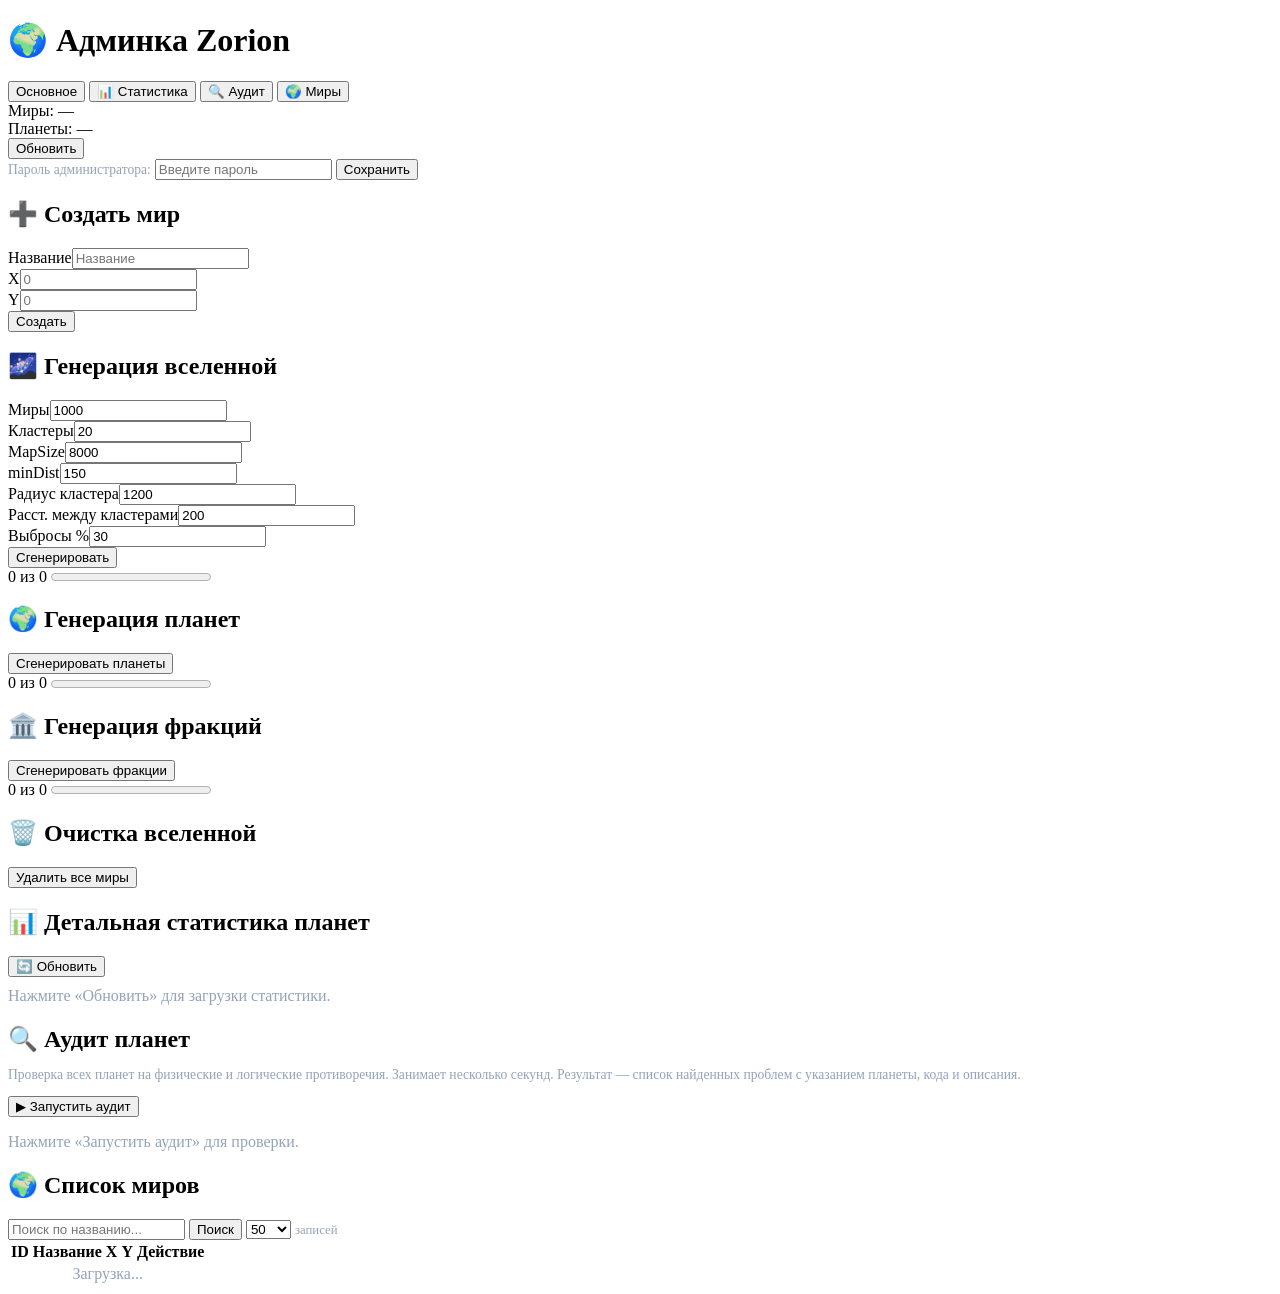
==== commit 2b336970: "fix: admin.html — добавлена вкладка Аудит" ====
--- a/web/admin.html
+++ b/web/admin.html
@@ -14,6 +14,7 @@
     <div class="admin-tabs">
         <button class="tab-btn active" data-tab="tab-main">Основное</button>
         <button class="tab-btn" data-tab="tab-stats">📊 Статистика</button>
+        <button class="tab-btn" data-tab="tab-audit">🔍 Аудит</button>
         <button class="tab-btn" data-tab="tab-worlds">🌍 Миры</button>
     </div>
 
@@ -117,6 +118,24 @@
         </div>
     </div>
 
+    <!-- Вкладка: Аудит -->
+    <div id="tab-audit" class="tab-pane">
+        <div class="card">
+            <h2>🔍 Аудит планет</h2>
+            <p style="color:#94a3b8; font-size:0.85rem; margin-top:-6px;">
+                Проверка всех планет на физические и логические противоречия.
+                Занимает несколько секунд. Результат — список найденных проблем
+                с указанием планеты, кода и описания.
+            </p>
+            <div class="compact-row" style="margin-top:10px;">
+                <button class="btn success" id="runAuditBtn">▶ Запустить аудит</button>
+            </div>
+            <div id="audit-content" style="margin-top:16px;">
+                <p style="color:#94a3b8;">Нажмите «Запустить аудит» для проверки.</p>
+            </div>
+        </div>
+    </div>
+
     <!-- Вкладка: Миры -->
     <div id="tab-worlds" class="tab-pane">
         <div class="card">
@@ -146,7 +165,7 @@
 </div>
 
 <script type="module">
-    import { initAdmin } from '/static/js/admin.js';
+    import { initAdmin } from '/static/js/admin/main.js';
     initAdmin();
 </script>
 </body>
